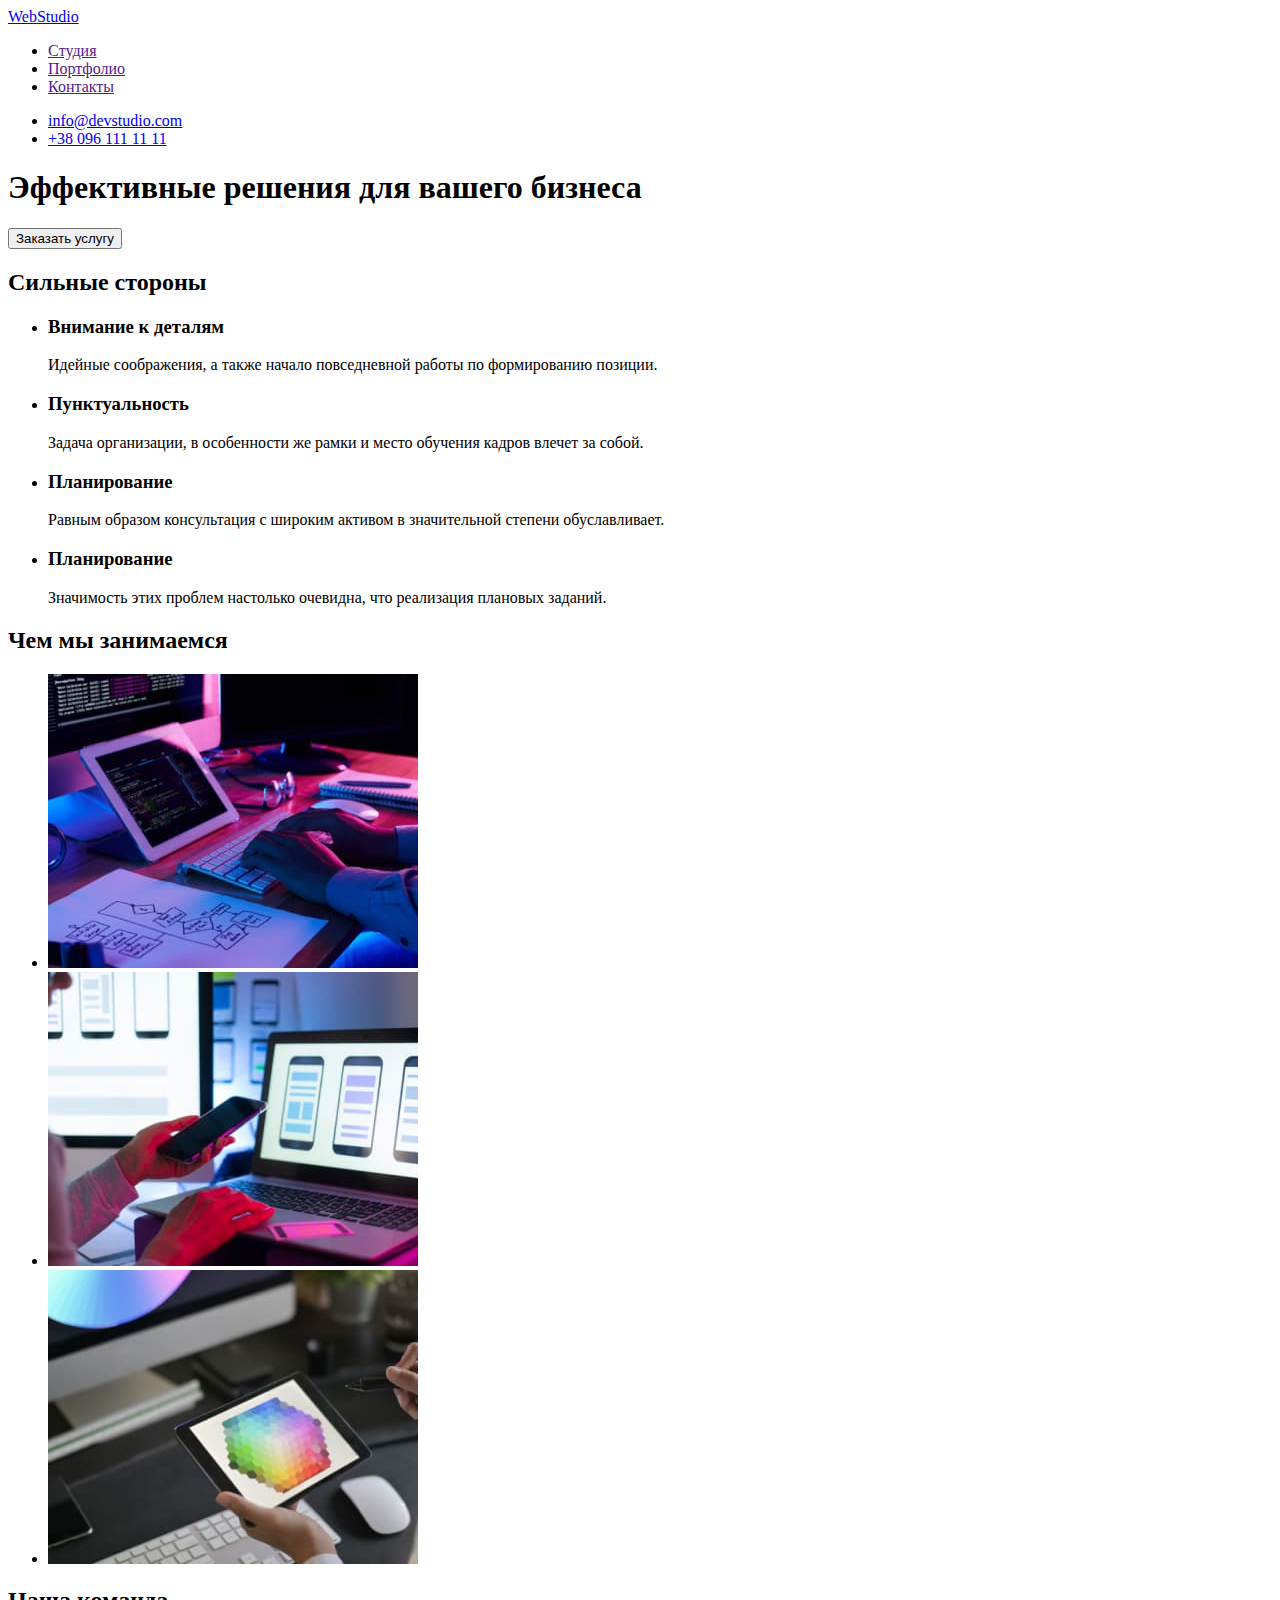
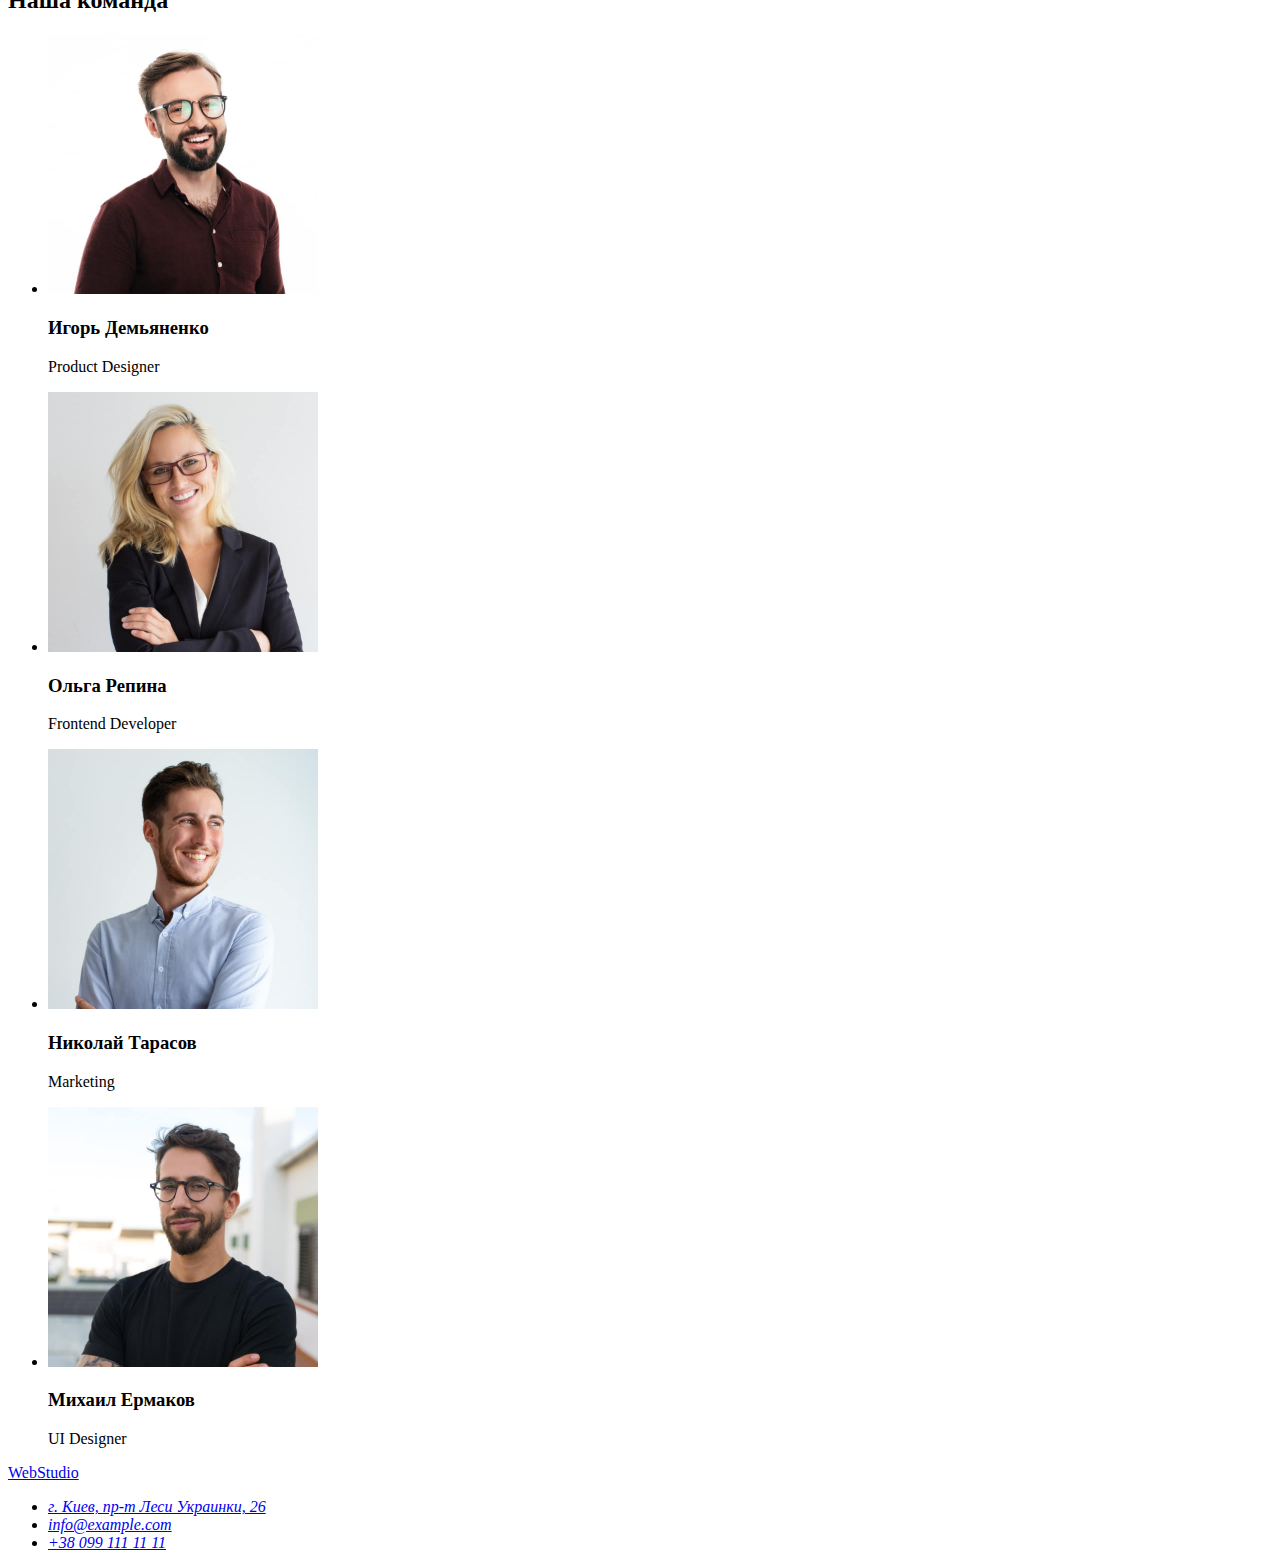
==== index.html @ 71c66e77 "Дублирование существующего репозитория" ====
<!DOCTYPE html>
<html lang="ru">

<head>
    <meta charset="UTF-8">
    <meta http-equiv="X-UA-Compatible" content="IE=edge">
    <meta name="viewport" content="width=device-width, initial-scale=1.0">
    <title>Document</title>
</head>

<body>
    <header>
        <nav>
            <a href="./index.html">Web<span>Studio</span></a>

            <ul>
                <li><a href="">Cтудия</a></li>
                <li><a href="">Портфолио</a></li>
                <li><a href="">Контакты</a></li>
            </ul>
        </nav>

        <ul>
            <li><a href="mailto:info@devstudio.com">info@devstudio.com</a></li>
            <li><a href="tel:+380961111111">+38 096 111 11 11</a></li>
        </ul>
    </header>

    <main>
        <section>
            <h1>Эффективные решения для вашего бизнеса</h1>
            <button type="button">Заказать услугу</button>

        </section>

        <section>
            <h2>Сильные стороны</h2> <!-- Убрать в CSS -->
            <ul>
                <li>
                    <h3>Внимание к деталям</h3>
                    <p>Идейные соображения, а также начало повседневной работы по формированию позиции.</p>
                </li>
                <li>
                    <h3>Пунктуальность</h3>
                    <p>Задача организации, в особенности же рамки и место обучения кадров влечет за собой.</p>
                </li>
                <li>
                    <h3>Планирование</h3>
                    <p>Равным образом консультация с широким активом в значительной степени обуславливает.</p>
                </li>
                <li>
                    <h3>Планирование</h3>
                    <p>Значимость этих проблем настолько очевидна, что реализация плановых заданий.</p>
                </li>
            </ul>
        </section>

        <section>
            <h2>Чем мы занимаемся</h2>
            <ul>
                <li><img src="./images/services-1.jpg" width="370" height="294"
                        alt="Специалист создает алгоритмы и пишет код"></li>
                <li><img src="./images/services-2.jpg" width="370" height="294"
                        alt="Специалист разрабатывает интерфейс">
                </li>
                <li><img src="./images/services-3.jpg" width="370" height="294"
                        alt="Специалист работает с цветовой палитры"></li>
            </ul>
        </section>

        <section>
            <h2>Наша команда</h2>
            <ul>
                <li>
                    <img src="./images/team-1.jpg" width="270" height="260" alt="Сотрудник студии">
                    <h3>Игорь Демьяненко</h3>
                    <p lang="en">Product Designer</p>
                </li>
                <li>
                    <img src="./images/team-2.jpg" width="270" height="260" alt="Сотрудник студии">
                    <h3>Ольга Репина</h3>
                    <p lang="en">Frontend Developer</p>
                </li>
                <li>
                    <img src="./images/team-3.jpg" width="270" height="260" alt="Сотрудник студии">
                    <h3>Николай Тарасов</h3>
                    <p lang="en">Marketing</p>
                </li>
                <li>
                    <img src="./images/team-4.jpg" width="270" height="260" alt="Сотрудник студии">
                    <h3>Михаил Ермаков</h3>
                    <p lang="en">UI Designer</p>
                </li>
            </ul>
        </section>
    </main>

    <footer>
        <a href="./index.html">Web<span>Studio</span></a>
        <address>
            <ul>
                <li><a href="https://goo.gl/maps/DhrrBFXqZRxsjUwVA">г. Киев, пр-т Леси Украинки, 26</a></li>
                <li><a href="mailto:info@example.com">info@example.com</a></li>
                <li><a href="tel:+380991111111">+38 099 111 11 11</a></li>
            </ul>
        </address>
    </footer>
</body>

</html>
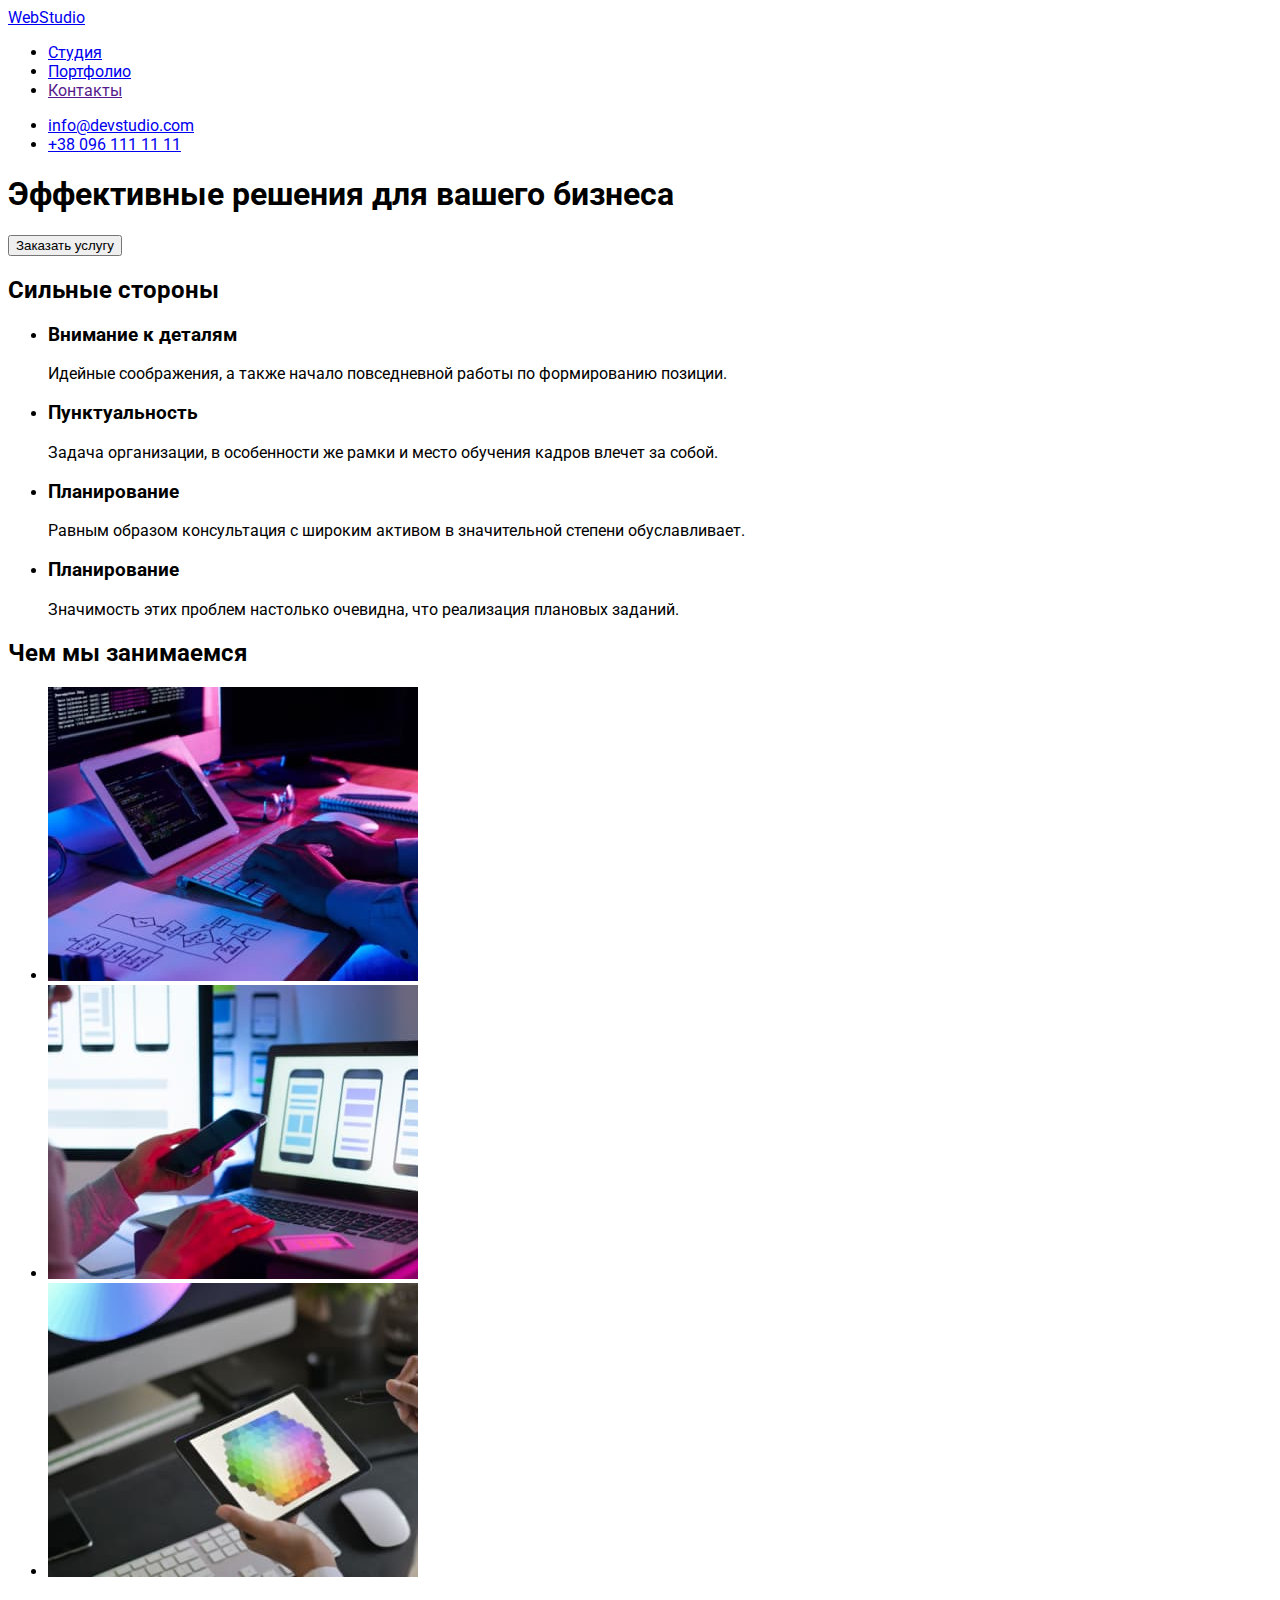
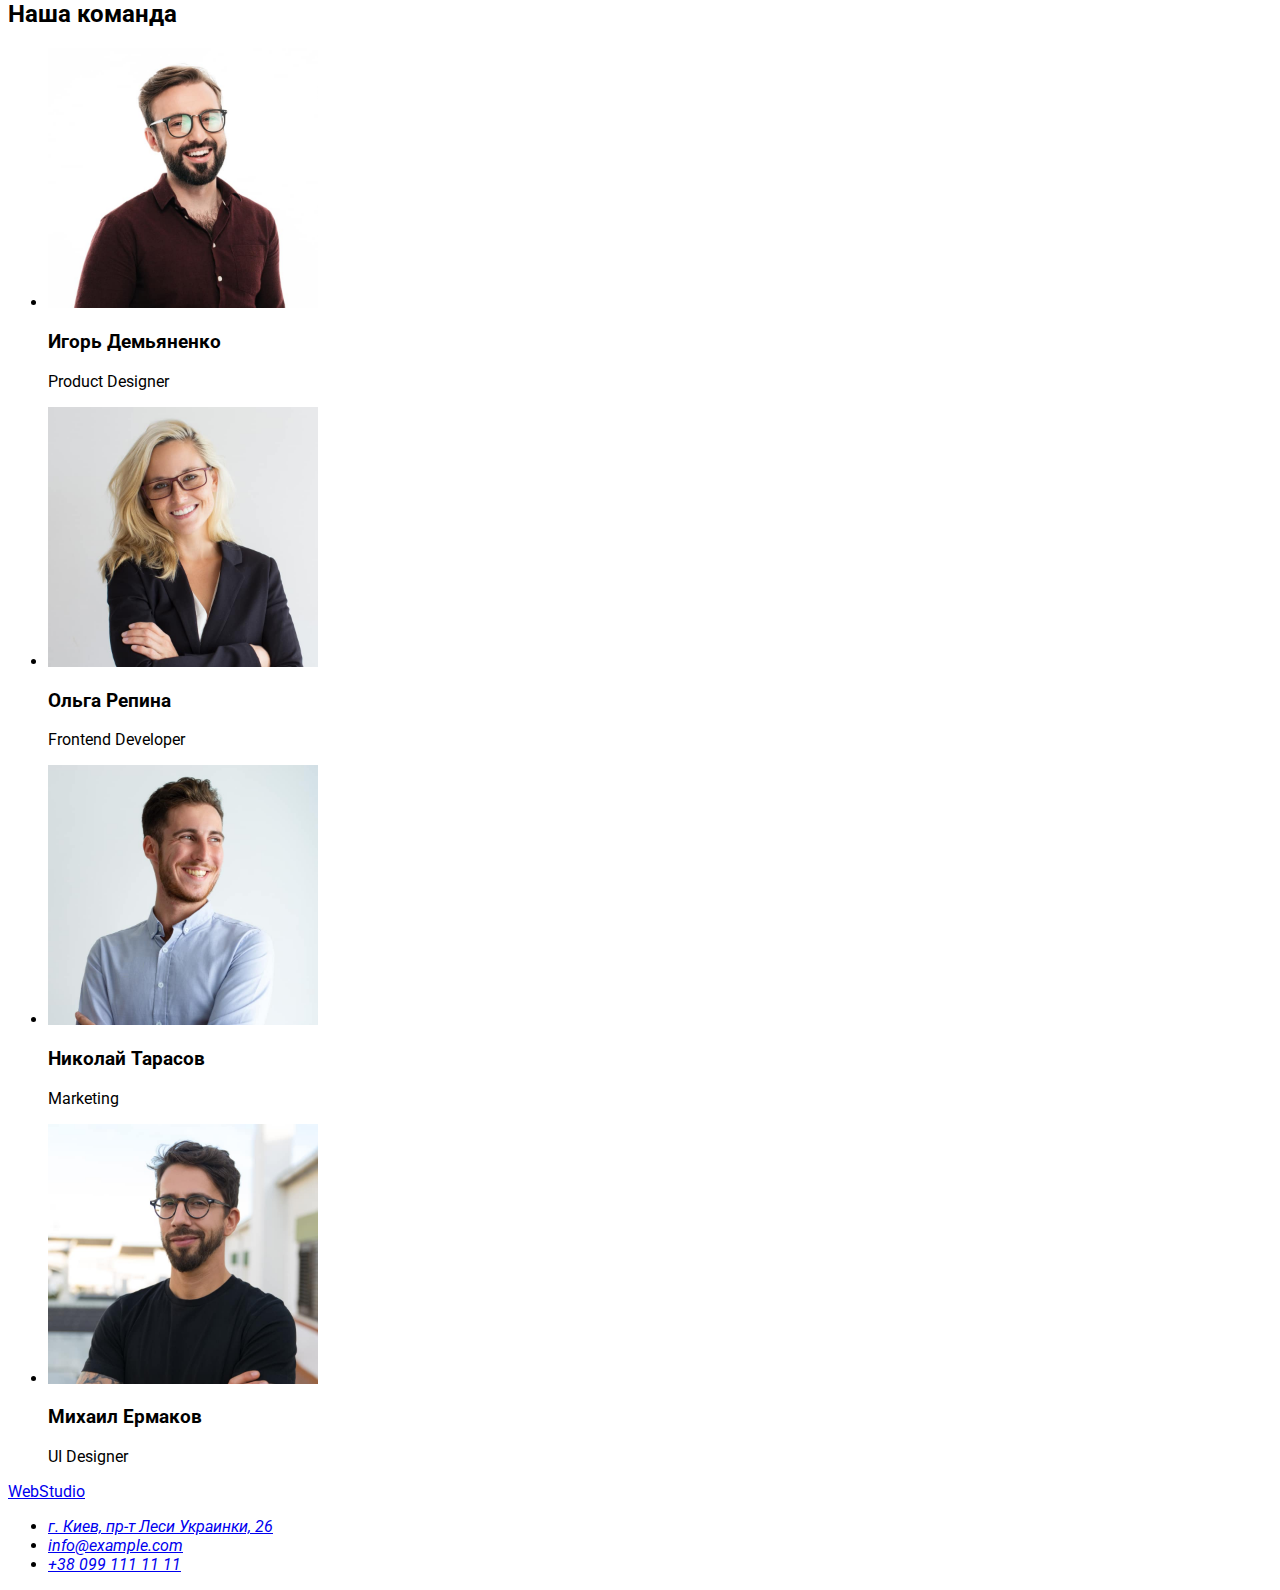
==== commit 59c19287: "Добавляет страницу портфолио" ====
--- a/index.html
+++ b/index.html
@@ -4,8 +4,14 @@
 <head>
     <meta charset="UTF-8">
     <meta http-equiv="X-UA-Compatible" content="IE=edge">
+    <link rel="stylesheet" href="./css/styles.css">
     <meta name="viewport" content="width=device-width, initial-scale=1.0">
-    <title>Document</title>
+    <link rel="preconnect" href="https://fonts.googleapis.com">
+    <link rel="preconnect" href="https://fonts.gstatic.com" crossorigin>
+    <link
+        href="https://fonts.googleapis.com/css2?family=Raleway:wght@700&family=Roboto:wght@400;500;700;900&display=swap"
+        rel="stylesheet">
+    <title>WebStudio</title>
 </head>
 
 <body>
@@ -14,8 +20,8 @@
             <a href="./index.html">Web<span>Studio</span></a>
 
             <ul>
-                <li><a href="">Cтудия</a></li>
-                <li><a href="">Портфолио</a></li>
+                <li><a href="./index.html">Cтудия</a></li>
+                <li><a href="./portfolio.html">Портфолио</a></li>
                 <li><a href="">Контакты</a></li>
             </ul>
         </nav>
--- a/css/styles.css
+++ b/css/styles.css
@@ -0,0 +1,3 @@
+body{
+    font-family: Roboto;
+}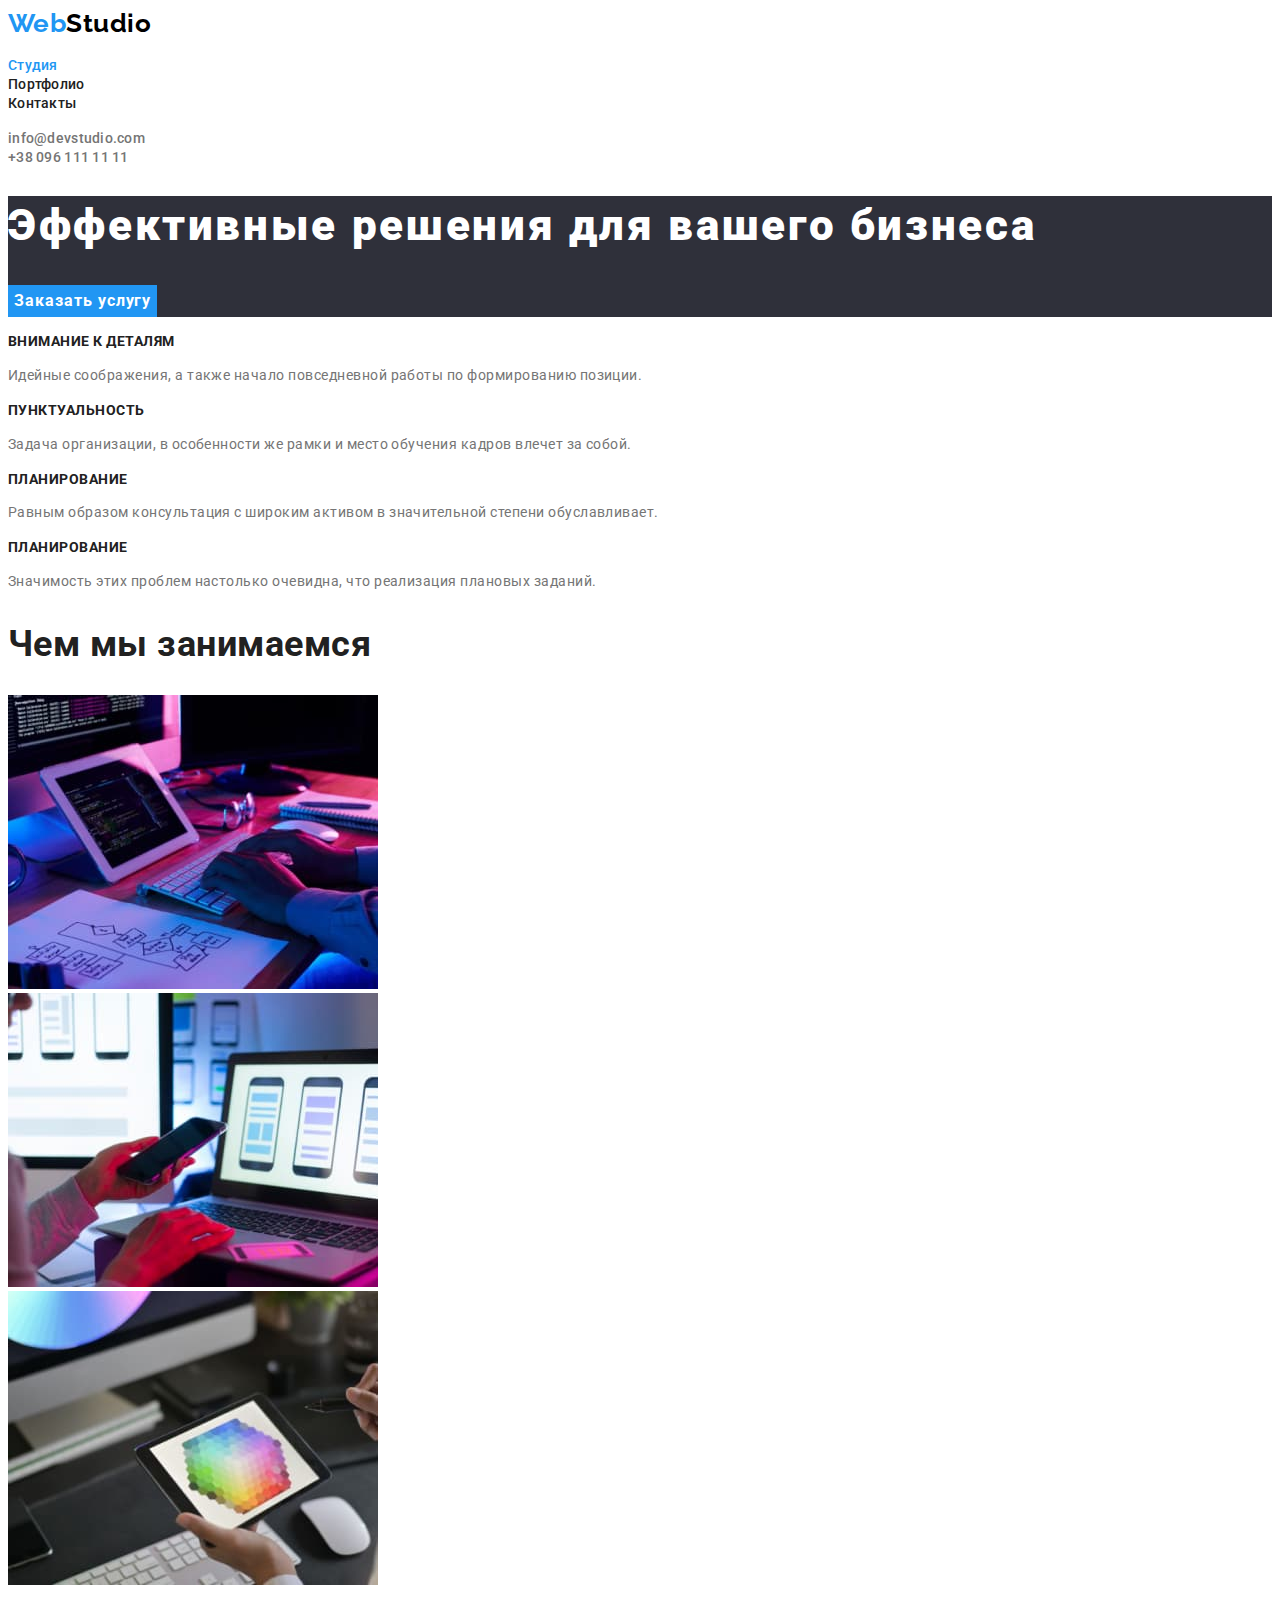
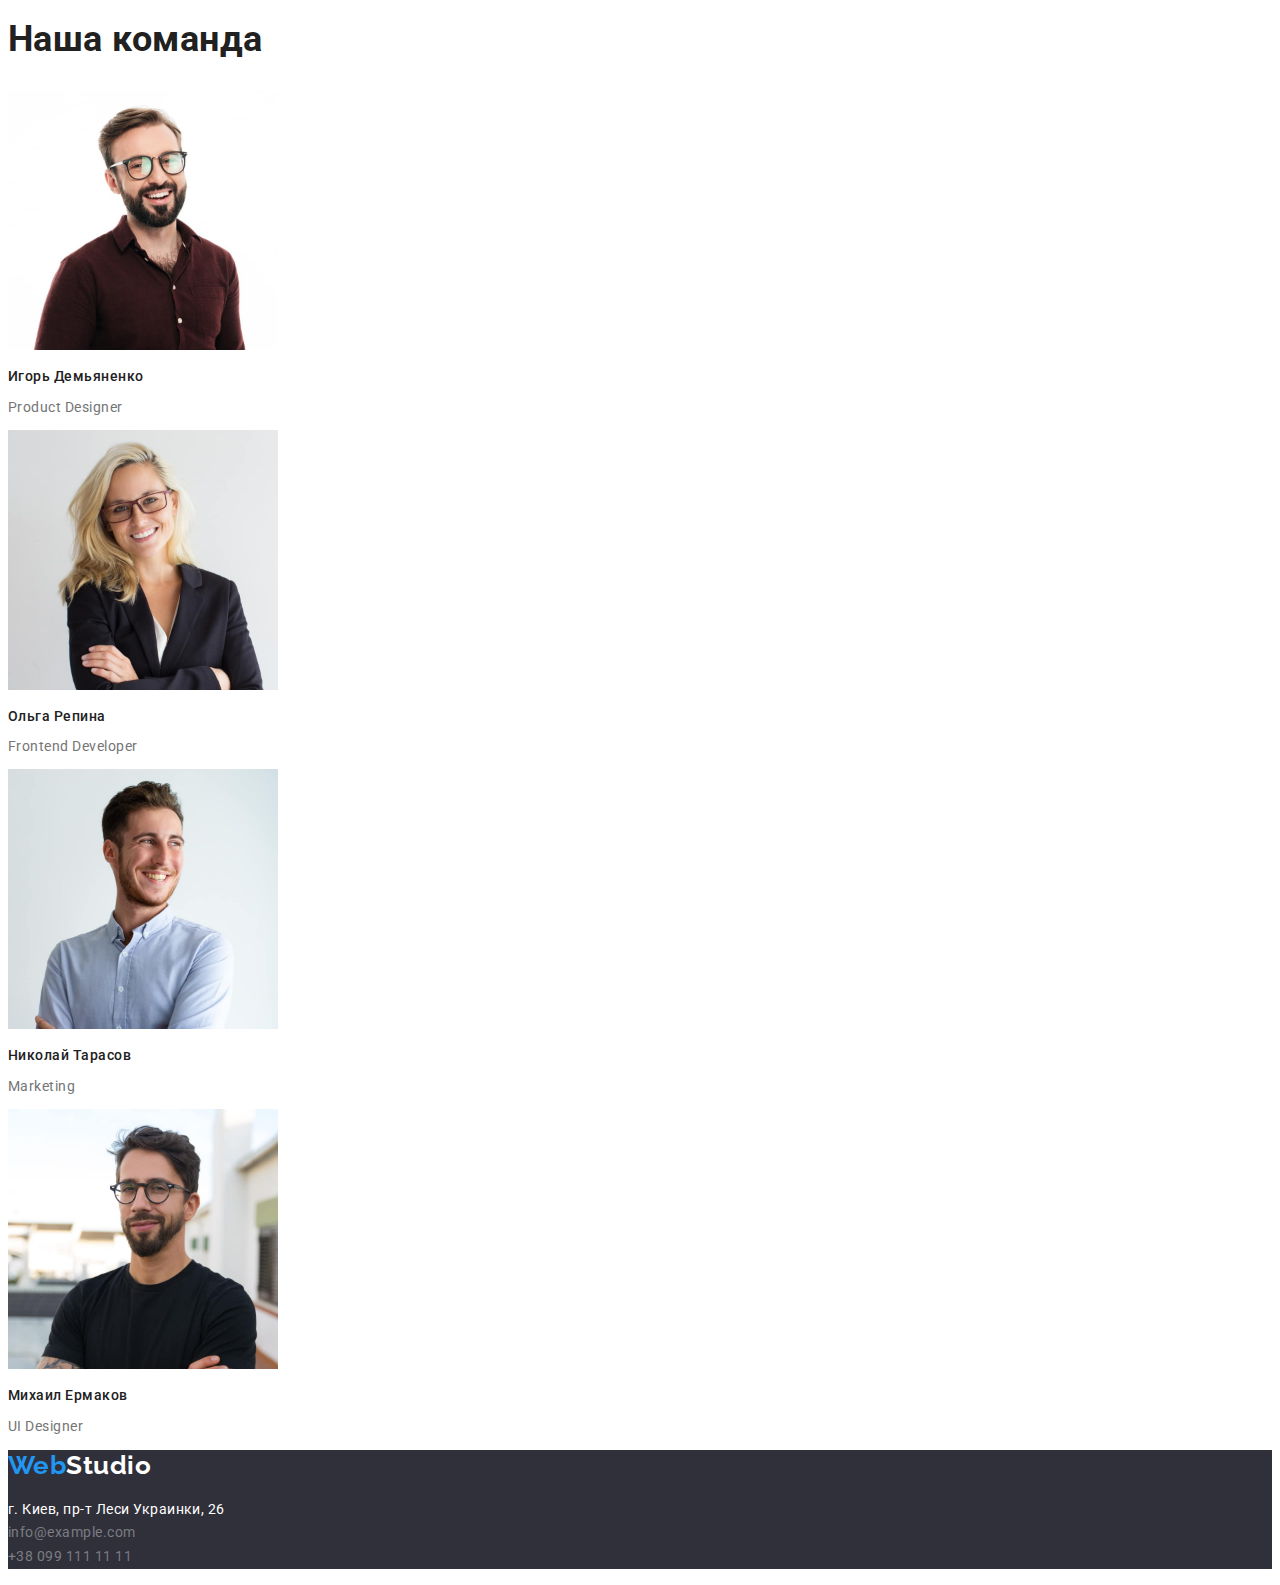
==== commit 1743dff5: "Прописаны стили" ====
--- a/index.html
+++ b/index.html
@@ -17,53 +17,57 @@
 <body>
     <header>
         <nav>
-            <a href="./index.html">Web<span>Studio</span></a>
+            <a class="link logo" href="./index.html">Web<span class="logo-header">Studio</span></a>
 
-            <ul>
-                <li><a href="./index.html">Cтудия</a></li>
-                <li><a href="./portfolio.html">Портфолио</a></li>
-                <li><a href="">Контакты</a></li>
+            <ul class="list">
+                <li><a class="link nav-link active" href="./index.html">Cтудия</a></li>
+                <li><a class="link nav-link" href="./portfolio.html">Портфолио</a></li>
+                <li><a class="link nav-link" href="">Контакты</a></li>
             </ul>
         </nav>
 
-        <ul>
-            <li><a href="mailto:info@devstudio.com">info@devstudio.com</a></li>
-            <li><a href="tel:+380961111111">+38 096 111 11 11</a></li>
+        <ul class="list">
+            <li><a class="link nav-link contact-link" href="mailto:info@devstudio.com">info@devstudio.com</a></li>
+            <li><a class="link nav-link contact-link" href="tel:+380961111111">+38 096 111 11 11</a></li>
         </ul>
     </header>
 
     <main>
-        <section>
-            <h1>Эффективные решения для вашего бизнеса</h1>
-            <button type="button">Заказать услугу</button>
+        <section class="hero">
+            <h1 class="hero-title">Эффективные решения для вашего бизнеса</h1>
+            <button class="button-hero" type="button">Заказать услугу</button>
 
         </section>
 
         <section>
-            <h2>Сильные стороны</h2> <!-- Убрать в CSS -->
-            <ul>
+            <h2 class="adv-title">Сильные стороны</h2> <!-- Убрать в CSS -->
+            <ul class="list">
                 <li>
-                    <h3>Внимание к деталям</h3>
-                    <p>Идейные соображения, а также начало повседневной работы по формированию позиции.</p>
+                    <h3 class="adv-section-title">Внимание к деталям</h3>
+                    <p class="adv-content">Идейные соображения, а также начало повседневной работы по формированию
+                        позиции.</p>
                 </li>
                 <li>
-                    <h3>Пунктуальность</h3>
-                    <p>Задача организации, в особенности же рамки и место обучения кадров влечет за собой.</p>
+                    <h3 class="adv-section-title">Пунктуальность</h3>
+                    <p class="adv-content">Задача организации, в особенности же рамки и место обучения кадров влечет за
+                        собой.</p>
                 </li>
                 <li>
-                    <h3>Планирование</h3>
-                    <p>Равным образом консультация с широким активом в значительной степени обуславливает.</p>
+                    <h3 class="adv-section-title">Планирование</h3>
+                    <p class="adv-content">Равным образом консультация с широким активом в значительной степени
+                        обуславливает.</p>
                 </li>
                 <li>
-                    <h3>Планирование</h3>
-                    <p>Значимость этих проблем настолько очевидна, что реализация плановых заданий.</p>
+                    <h3 class="adv-section-title">Планирование</h3>
+                    <p class="adv-content">Значимость этих проблем настолько очевидна, что реализация плановых заданий.
+                    </p>
                 </li>
             </ul>
         </section>
 
         <section>
-            <h2>Чем мы занимаемся</h2>
-            <ul>
+            <h2 class="section-title">Чем мы занимаемся</h2>
+            <ul class="list">
                 <li><img src="./images/services-1.jpg" width="370" height="294"
                         alt="Специалист создает алгоритмы и пишет код"></li>
                 <li><img src="./images/services-2.jpg" width="370" height="294"
@@ -75,39 +79,42 @@
         </section>
 
         <section>
-            <h2>Наша команда</h2>
-            <ul>
+            <h2 class="section-title">Наша команда</h2>
+            <ul class="list">
                 <li>
                     <img src="./images/team-1.jpg" width="270" height="260" alt="Сотрудник студии">
-                    <h3>Игорь Демьяненко</h3>
-                    <p lang="en">Product Designer</p>
+                    <h3 class="team-title">Игорь Демьяненко</h3>
+                    <p class="team-content" lang="en">Product Designer</p>
                 </li>
                 <li>
                     <img src="./images/team-2.jpg" width="270" height="260" alt="Сотрудник студии">
-                    <h3>Ольга Репина</h3>
-                    <p lang="en">Frontend Developer</p>
+                    <h3 class="team-title">Ольга Репина</h3>
+                    <p class="team-content" lang="en">Frontend Developer</p>
                 </li>
                 <li>
                     <img src="./images/team-3.jpg" width="270" height="260" alt="Сотрудник студии">
-                    <h3>Николай Тарасов</h3>
-                    <p lang="en">Marketing</p>
+                    <h3 class="team-title">Николай Тарасов</h3>
+                    <p class="team-content" lang="en">Marketing</p>
                 </li>
                 <li>
                     <img src="./images/team-4.jpg" width="270" height="260" alt="Сотрудник студии">
-                    <h3>Михаил Ермаков</h3>
-                    <p lang="en">UI Designer</p>
+                    <h3 class="team-title">Михаил Ермаков</h3>
+                    <p class="team-content" lang="en">UI Designer</p>
                 </li>
             </ul>
         </section>
     </main>
 
-    <footer>
-        <a href="./index.html">Web<span>Studio</span></a>
+    <footer class="footer">
+        <a class="link logo" href="./index.html">Web<span class="logo-footer">Studio</span></a>
         <address>
-            <ul>
-                <li><a href="https://goo.gl/maps/DhrrBFXqZRxsjUwVA">г. Киев, пр-т Леси Украинки, 26</a></li>
-                <li><a href="mailto:info@example.com">info@example.com</a></li>
-                <li><a href="tel:+380991111111">+38 099 111 11 11</a></li>
+            <ul class="list">
+                <li><a class="link footer-address" href="https://goo.gl/maps/DhrrBFXqZRxsjUwVA">г. Киев,
+                        пр-т Леси
+                        Украинки, 26</a>
+                </li>
+                <li><a class="link footer-text" href="mailto:info@example.com">info@example.com</a></li>
+                <li><a class="link footer-text" href="tel:+380991111111">+38 099 111 11 11</a></li>
             </ul>
         </address>
     </footer>
--- a/css/styles.css
+++ b/css/styles.css
@@ -1,3 +1,201 @@
+:root{
+    --style-color: #2196F3;
+    --general-color:#fff;
+    --background-color:#2F303A;
+
+    --primary-text-color: #212121;
+    --secondary-text-color: #757575;
+    
+    --logo-second:#000;
+
+}
+
 body{
-    font-family: Roboto;
+    font-family: 'Roboto', sans-serif;
+    color: var(--primary-text-color);
+    
+    letter-spacing: 0.03em;;
+}
+
+.list { 
+    margin-left: 0; 
+    padding-left: 0;  
+
+    list-style-type: none;
+}
+
+.link{
+    text-decoration: none;
+    color: var(--primary-text-color);
+}
+
+.link:hover,
+.link:focus{
+    color: var(--style-color);
+}
+
+.section-title{
+    font-size: 36px;
+    font-weight: bold;
+    line-height: 1.15;
+
+}
+
+/* ---------------------header--------------------- */
+
+.logo{
+    font-family: 'Raleway', sans-serif;
+    font-weight: bold;
+    font-size: 26px;
+    line-height: 1.2;
+
+    color: var(--style-color);
+}
+
+.logo-header{
+    color: var(--logo-second);
+}
+
+.logo-footer{
+    color: var(--general-color);
+}
+
+.nav-link{
+    font-weight: 500;
+    font-size: 14px;
+    line-height: 1.2;
+    letter-spacing: 0.02em;;
+
+    color: inherit;
+}
+
+.nav-link.active{
+    color: var(--style-color);
+}
+
+.contact-link{
+    color: var(--secondary-text-color);
+}   
+/* ---------------------hero--------------------- */
+
+.hero{
+    background-color: var(--background-color);
+}
+
+.hero-title{
+    font-size: 44px;
+    font-weight: 900;
+    line-height: 1.36;
+    letter-spacing: 0.06em;;
+
+    color: var(--general-color);
+
+}
+
+.button-hero{
+    font-family: inherit;
+    font-weight: bold;
+    font-size: 16px;
+    letter-spacing: 0.06em;;
+    line-height: 1.9;
+
+    color: var(--general-color);
+    background-color: var(--style-color);
+    border: none;
+
+    cursor: pointer;
+}
+
+/* ---------------------advantages--------------------- */
+.adv-title{
+    visibility: hidden;
+    position: absolute;
+}
+
+.adv-section-title{
+    font-size: 14px;
+    font-weight: bold;
+    line-height: 1.2;
+    text-transform: uppercase;
+}
+
+.adv-content{
+    font-size: 14px;
+    line-height: 1.7;
+
+    color:var(--secondary-text-color) ;
+}
+
+/* ---------------------team--------------------- */
+
+.team-title,
+.team-content{
+    font-size: 14px;
+    line-height: 1.2;
+}
+.team-title{
+    font-weight: 500;
+    
+}
+.team-content{
+    color:var(--secondary-text-color);
+}
+
+/* ---------------------footer--------------------- */
+.footer{
+    background-color: var(--background-color);
+}
+
+.footer-text,
+.footer-address{
+    font-size: 14px;
+    line-height: 1.7;
+    color: #ffffff60;
+    font-style: normal;
+}
+
+.footer-address{
+color: var(--general-color);
+}
+
+
+
+/* ---------------------portfolio--------------------- */
+
+.button-portfolio{
+    font-family: inherit;
+    font-size:16px;
+    line-height: 1.62;
+    font-weight: 500;
+    color:var(--primary-text-color);
+
+    border: none;
+    cursor: pointer;
+    border-radius: 4px;
+    margin: 2px; 
+}
+
+.button-portfolio:hover,
+.button-portfolio:focus{
+    color: var(--general-color);
+    background-color: var(--style-color);
+    box-shadow: 0px 3px 1px rgba(0, 0, 0, 0.1), 0px 1px 2px rgba(0, 0, 0, 0.08), 0px 2px 2px rgba(0, 0, 0, 0.12);
+    
+}
+
+.portfolio-title{
+    font-weight: 700;
+    font-size: 18px;
+    line-height: 2;
+    letter-spacing: 0.06em;
+
+    color: var(--primary-text-color);
+}
+
+.portfolio-filter-elem{
+    font-size: 16px;
+    line-height: 1.88;
+    letter-spacing: 0.03em;
+    
+    color: var(--secondary-text-color);
 }